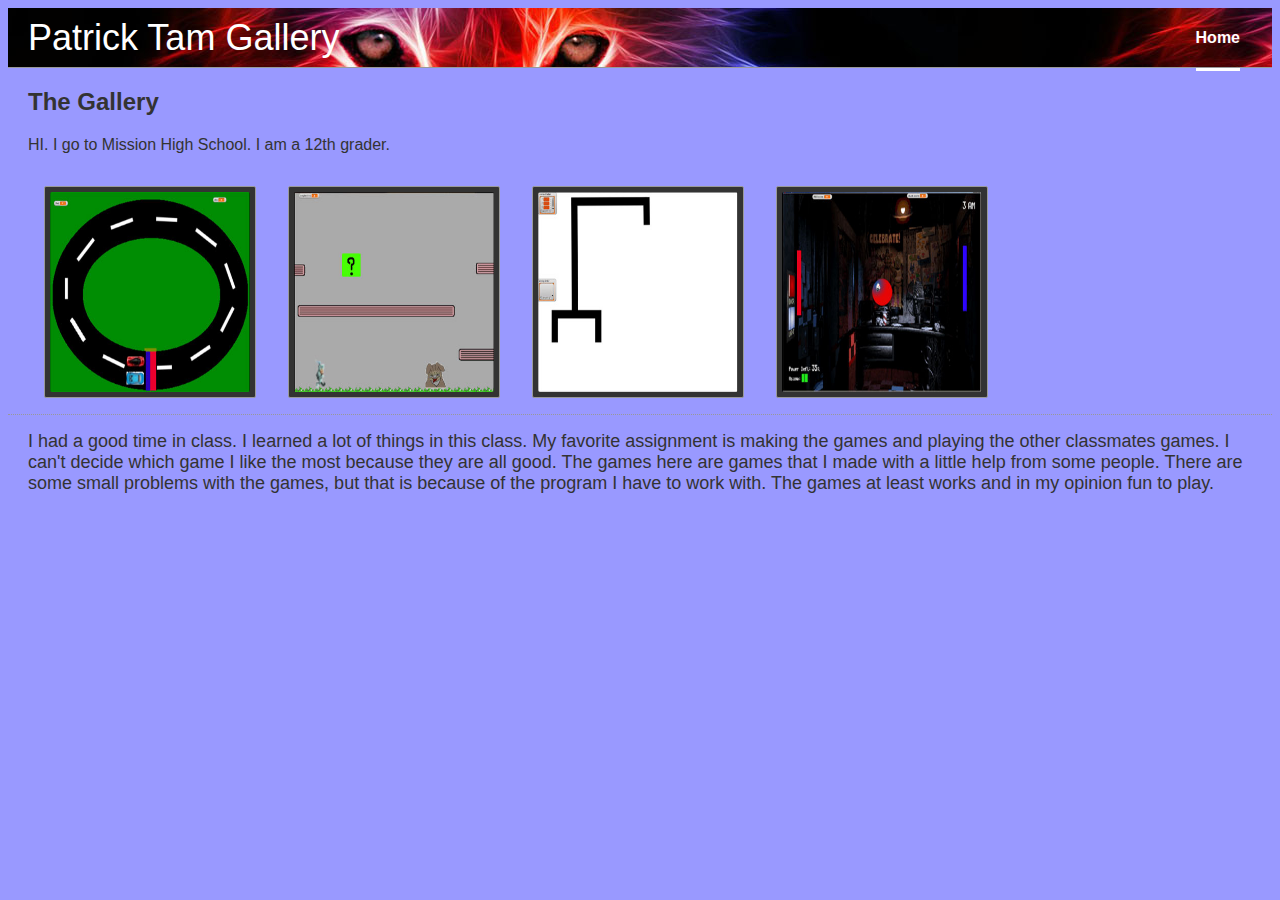
==== gallery.html @ c88227c8 "changed files" ====
<!DOCTYPE html>
<html lang="en">
  <head>
    <meta charset="utf-8">
    <title>Patrick Tam</title>                  <!--Change for your own title-->
    <link rel="stylesheet" href="css/normalize.css">
    <link rel="stylesheet" href="css/typography.css">
    <link rel="stylesheet" href="css/lightbox.css">
    <link rel="stylesheet" href="css/main.css">
    
    <script src="http://ajax.googleapis.com/ajax/libs/jquery/2.1.1/jquery.min.js"></script>

    <script src="javascript/lightbox.js"></script>
  </head>
  <body>
    <header>
      <nav class="content">
        <h1>
          <a href="index.html">Patrick Tam Gallery</a> <!--Change your own title for the banner-->
        </h1>
        <ul>
          <li>
            <a href="index.html">Home</a>
          </li>
        </ul>
      </nav>
    </header>

    <article id="page" class="content">
      <h2>The Gallery</h2>                <!--Change for your own title-->
      <p>
      HI. I go to Mission High School. I am a 12th grader.                <!--Write your texting-->
      </p>
      
      <ul class="gallery">
        <li>
          <a href= http://snap.berkeley.edu/snapsource/snap.html#present:Username=ptam&ProjectName=Race> <!--Add your own link-->
            <img src="img/Race.jpg">                 <!--Add your own small jpg-->
          </a>
        </li>
        <li>
          <a href=http://snap.berkeley.edu/snapsource/snap.html#present:Username=ptam&ProjectName=Platformer> <!--Add your own link-->
            <img src="img/platformer.jpg"> <!--Add your own small jpg-->
          </a>
        </li>
        <li>
          <a href=http://snap.berkeley.edu/snapsource/snap.html#present:Username=ptam&ProjectName=hangman> <!--Add your own link-->
            <img src="img/Hangman.jpg"> <!--Add your own small jpg-->
          </a>
        </li>
        <li>
          <a href=http://snap.berkeley.edu/snapsource/snap.html#present:Username=ptam&ProjectName=Pong> <!--Add your own link-->
            <img src="img/Pong.jpg"> <!--Add your own small jpg-->
          </a>
        </li>
        
      </ul>

    </article>
     <p> </p>
    <footer>
      <div class="content">
        <p>I had a good time in class. I learned a lot of things in this class. My favorite assignment is making the games and playing the other classmates games. I can't decide which game I like the most because they are all good. The games here are games that I made with a little help from some people. There are some small problems with the games, but that is because of the program I have to work with. The games at least works and in my opinion fun to play.</p>      <!--Reflections about your games-->
      </div>
    </footer>
  </body>
</html>
---- css/main.css ----
* {
  box-sizing: border-box;
}
body {
  color: #333333;   
  font-family: 'Helvetica Neue', Helvetica, Arial, sans-serif;
  background-color: #9999FF;                      /*change your Bkg color*/
}

a, a:active, a:visited {
  color: #0066CC;
}

.content {
  margin: 0 auto;
  min-width: 480px;
  padding-left: 20px;
}


footer {
  border-top: 1px dotted #999999;
  clear: both;
  padding: 1em 0;
}

footer p {
  font-size: 18px;                 /*font size in footer*/
  padding: 0;
  margin: 0;
}

header {
  background: #C8C1B7;
  border-bottom: 1px solid #999999;
  background-image: url("../img/banner.jpg"); /*change your banner image*/
  height: 60px;
  position: relative;
  width: 100%;
}

header h1 {
  float: left;
  font-size: 36px;
  font-weight: 300;
  margin: 0;
}

header h1 a, header h1 a:visited, header h1 a:active {
  color: #333333;
}

header nav ul {
  float: right;
  margin: 0;
}

header nav > ul li {
  border-bottom: 3px solid white;
  height: 100%;
  float: left;
  font-weight: 600;
  list-style-type: none;
  margin-right: 2rem;
  transition: border-color 200ms ease-in-out;
  /* See: https://developer.mozilla.org/en-US/docs/Web/Guide/CSS/Using_CSS_transitions */
}

header nav > ul li:hover, header nav > ul li.active {
  border-bottom-color: #0066CC;
}

header nav > ul li:hover a, header nav > ul li.active a {
  color: #0066CC;
}

header nav a, header nav a:visited {
  display: block;
  line-height: 60px;
  text-decoration: none;
  color: #FFFFFF;                         /*changes banner text color*/
  transition: color 200ms ease-in-out;
}

.gallery {
  margin: 0;
  padding: 0;
}

.gallery li {
  background-color: #333333;
  border: 1px solid #999999;
  border-radius: 2px;
  float: left;
  list-style-type: none;
  padding: 5px;
  margin: 16px;
}

.gallery li img {
  border-radius: 2px;
  vertical-align: top;
  height: 200px;
  width: 200px;
}

.gallery li img:hover {
  opacity: 0.5;
}

.profile-photo {
}

.profile-content {
}
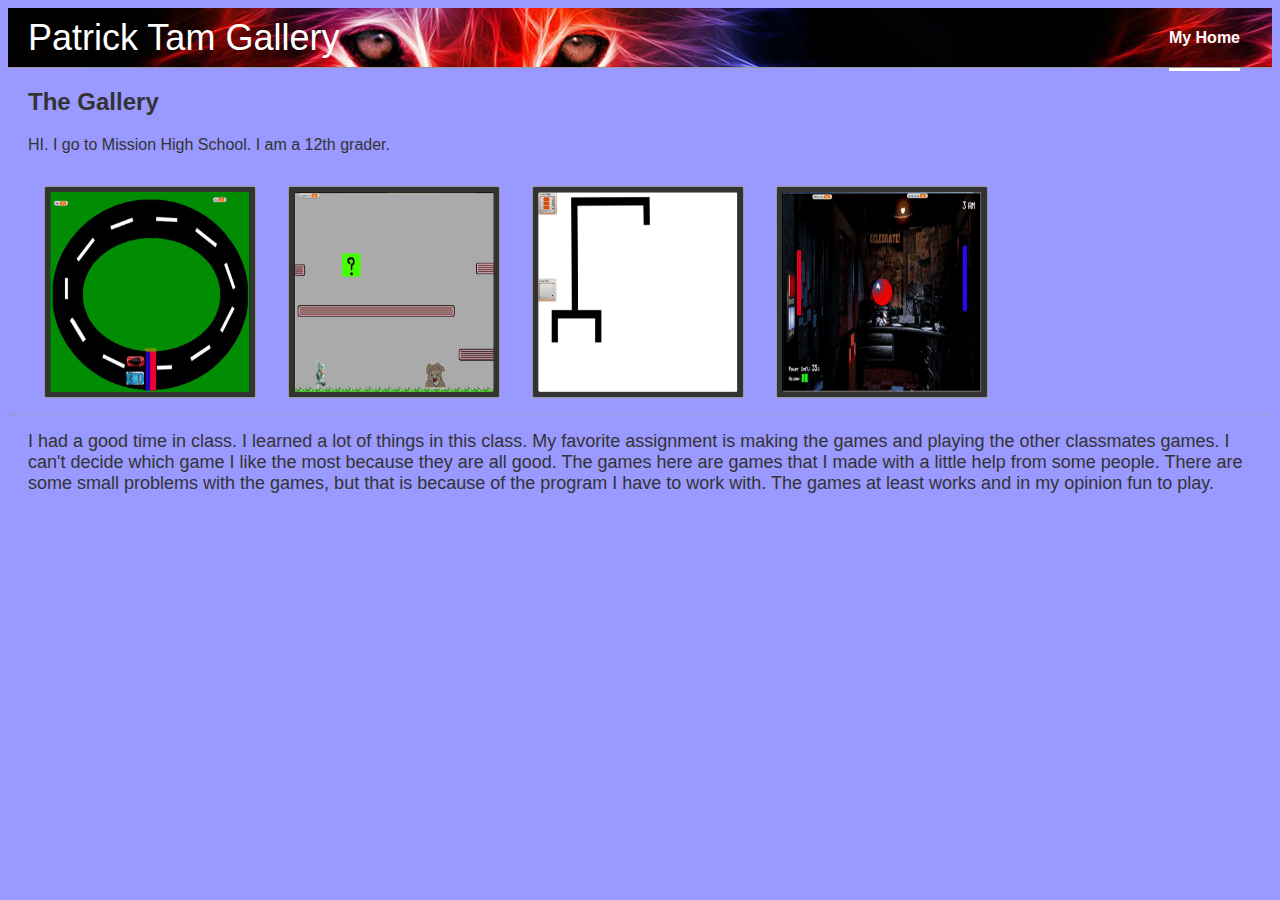
==== commit 1cf174c9: "files" ====
--- a/gallery.html
+++ b/gallery.html
@@ -4,6 +4,7 @@
   <head>
     <meta charset="utf-8">
     <title>Patrick Tam</title>                  <!--Change for your own title-->
+    <link href="img/favicon.ico" rel="icon" type="image/x-icon" />
     <link rel="stylesheet" href="css/normalize.css">
     <link rel="stylesheet" href="css/typography.css">
     <link rel="stylesheet" href="css/lightbox.css">
@@ -21,7 +22,7 @@
         </h1>
         <ul>
           <li>
-            <a href="index.html">Home</a>
+            <a href="index.html">My Home</a>
           </li>
         </ul>
       </nav>
